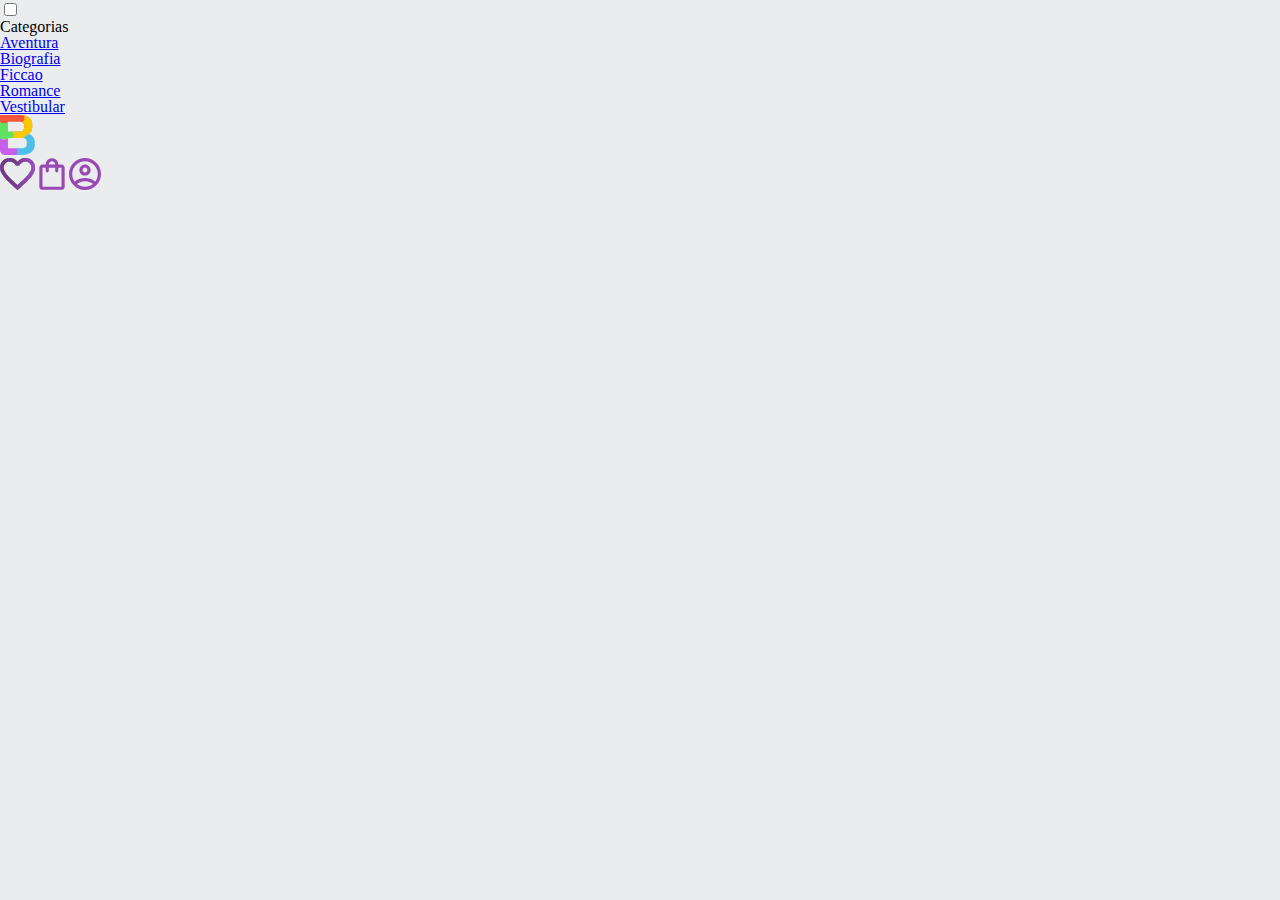
==== style/index.html @ 16de8cc7 "1° MÓDULO" ====
<!DOCTYPE html>
<html lang="en">
<head>
    <meta charset="UTF-8">
    <meta http-equiv="X-UA-Compatible" content="IE=edge">
    <meta name="viewport" content="width=device-width, initial-scale=1.0">

    <title>MENU HAMBURGUER</title>

    <link rel="stylesheet" href="reset.css">
    <link rel="stylesheet" href="style.css">

</head>

<body>
    <header class="cabecalho">

        <div class="container">

            <input type="checkbox" id="menu" class="container__botao">
    
        </label for="menu">

            <span class="cabecalho__menu-hamburguer container__imagem"></span>

        </label>

        <ul class="lista-menu">

            <li class="lista-menu__titulo">Categorias</li>

            <li class="lista-menu__item">
                <a href="#" class="lista-menu__link">Aventura</a></li>

            <li class="lista-menu__item">
                <a href="#" class="lista-menu__link">Biografia</a></li>

            <li class="lista-menu__item">
                <a href="#" class="lista-menu__link">Ficcao</a></li>

            <li class="lista-menu__item">
                <a href="#" class="lista-menu__link">Romance</a></li>

            <li class="lista-menu__item">
                <a href="#" class="lista-menu__link">Vestibular</a></li>

        </ul>

            <img src="img/Logo.svg" alt="logomarca" class="container__imagem">

        </div>

        <div class="container">
      
            <a href="#"><img src="img/Favoritos.svg" alt="meus Favoritos" class="container__imagem"></a>

            <a href="#"><img src="img/Emprestimos.svg" alt="meus Emprestimos" class="container__imagem"></a>

            <a href="#"><img src="img/Usuario.svg" alt="meu perfil" class="container__imagem"></a>

        </div>

</header>
</body>

</html>
---- style/style.css ----
@import url('style/header.css');
    @import url('style/reset.css');

    :root{
    --cor-de-fundo:#EBECEE;
    --branco:#FFFFFF;
    --amarelo:#FECD2F;
    --roxo:#994984;
}

    body{
    background-color: var(--cor-de-fundo);
    }
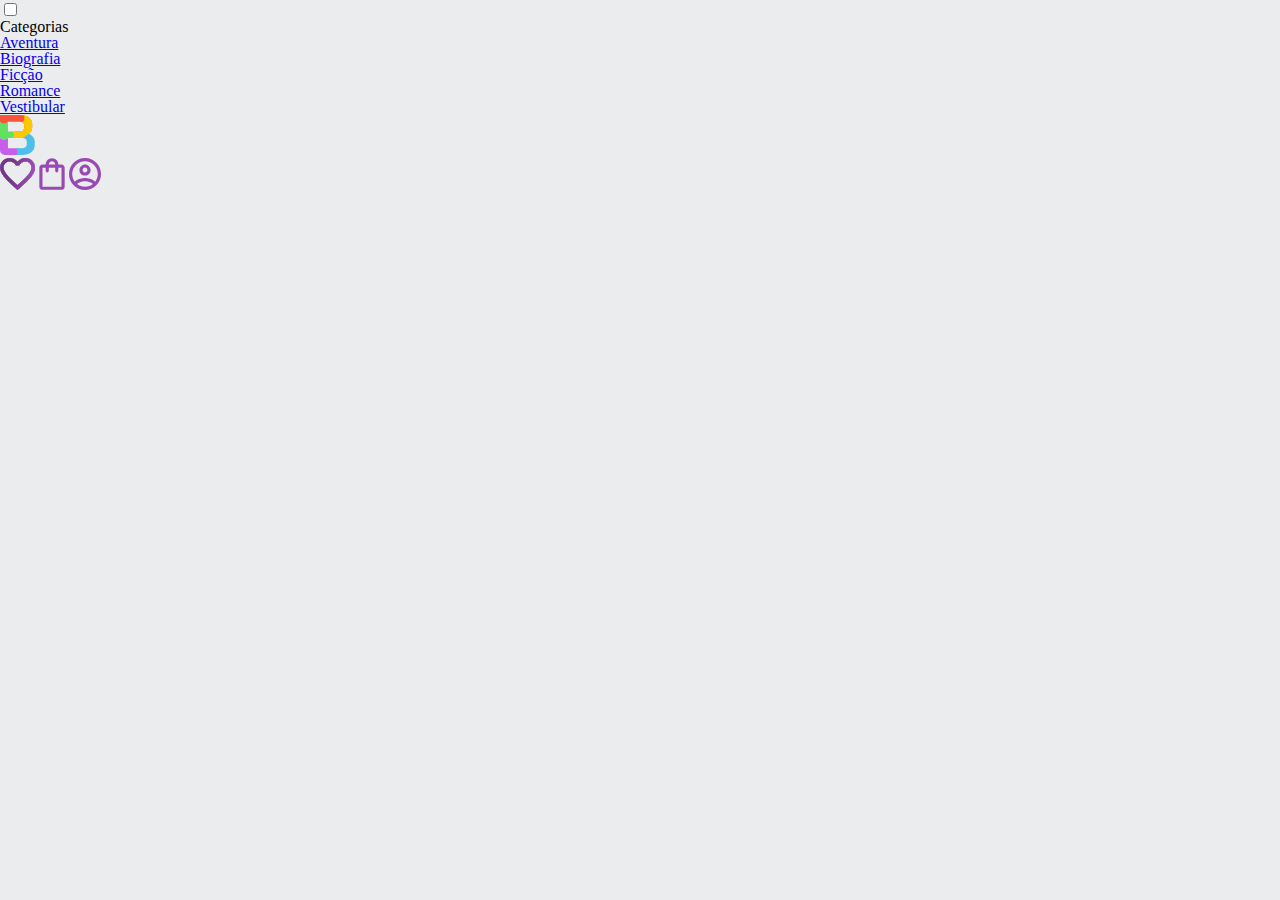
==== commit 1779aa86: "12/09" ====
--- a/style/index.html
+++ b/style/index.html
@@ -14,33 +14,22 @@
 
 <body>
     <header class="cabecalho">
-
-        <div class="container">
-
-            <input type="checkbox" id="menu" class="container__botao">
-    
-        </label for="menu">
-
+    <div class="container">
+        <input type="checkbox" id="menu" class="container__botao">
+    </label for="menu">
             <span class="cabecalho__menu-hamburguer container__imagem"></span>
-
-        </label>
+     </label>
 
         <ul class="lista-menu">
-
             <li class="lista-menu__titulo">Categorias</li>
-
             <li class="lista-menu__item">
                 <a href="#" class="lista-menu__link">Aventura</a></li>
-
             <li class="lista-menu__item">
                 <a href="#" class="lista-menu__link">Biografia</a></li>
-
             <li class="lista-menu__item">
-                <a href="#" class="lista-menu__link">Ficcao</a></li>
-
+                <a href="#" class="lista-menu__link">Ficção</a></li>
             <li class="lista-menu__item">
                 <a href="#" class="lista-menu__link">Romance</a></li>
-
             <li class="lista-menu__item">
                 <a href="#" class="lista-menu__link">Vestibular</a></li>
 
